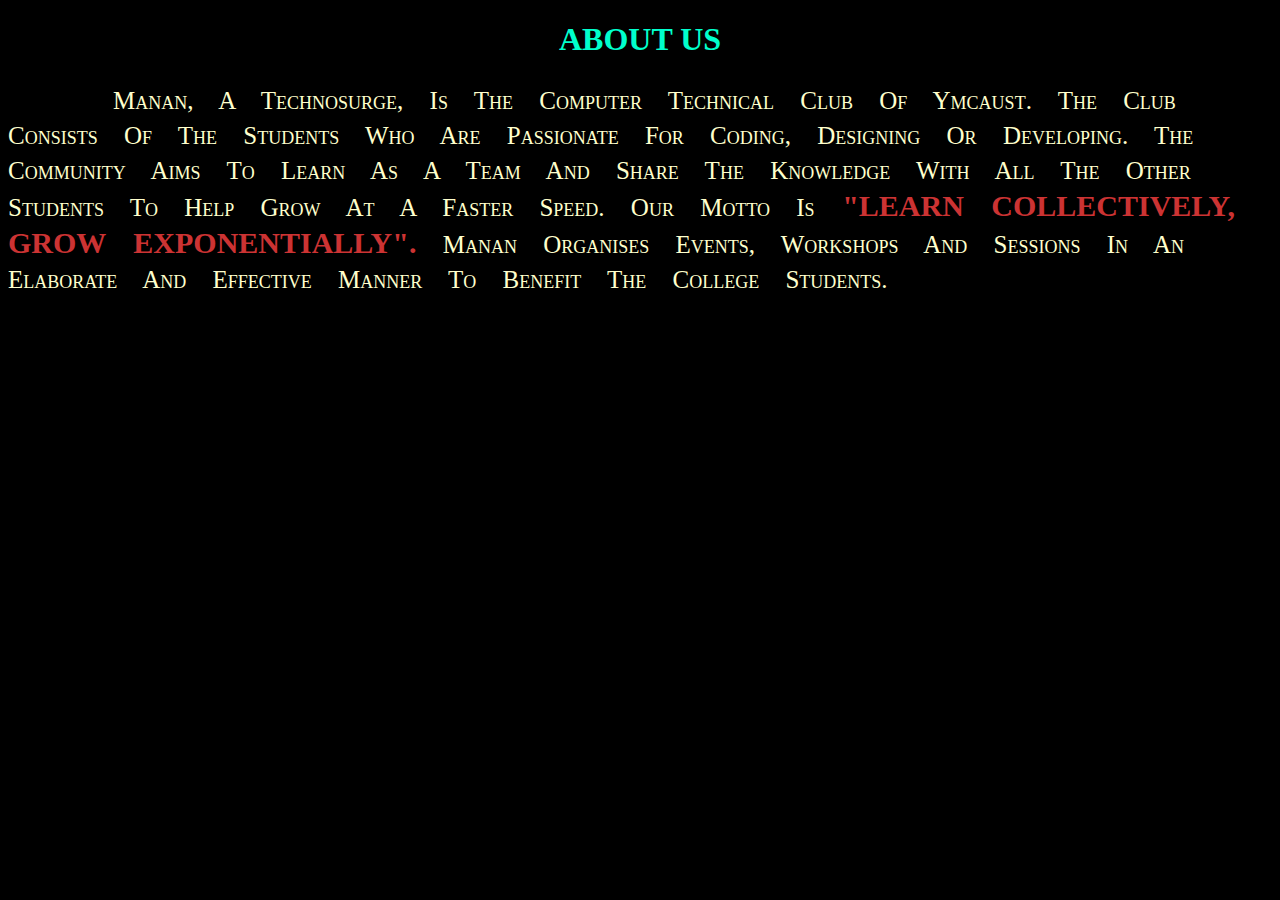
==== about.html @ 4b8b2cf3 "manan official website" ====
<!DOCTYPE html>
<html lang="en-US">
	<head>
		<title>about manan</title>
		<meta charset="Utf-8">
		<meta http-equiv="X-UA-Compatible" content="IE=edge">
		<style>
			body
				{
				 background-color:black;
				 background-attachment:fixed;
				 background-size:100% 100%; 
				 opacity:1.0; 
				}
		</style>
	</head>
	<body>
		<h1 style="text-align:center;  color:#00ffcc;">ABOUT US</h1>
		<p style="font-family:algerian,snap ITC; font-variant:small-caps; font-size:25px; color:#FFFFCC; word-spacing:20px; line-height:140%;">
			&nbsp; &nbsp; Manan, A Technosurge, Is The Computer Technical Club Of Ymcaust.
			The Club Consists Of The Students Who Are Passionate For Coding, Designing Or Developing. The Community Aims To Learn As A Team 
			And Share The Knowledge With All The Other Students To Help Grow At A Faster Speed. Our Motto Is<span style="font-size:30px; color:#CC3333; font-weight:bold; font-family:algerian">
			"LEARN COLLECTIVELY, GROW EXPONENTIALLY".</span> Manan Organises Events, Workshops And Sessions In An Elaborate And Effective Manner To Benefit The 
			College Students.
		
	</body>
</html>
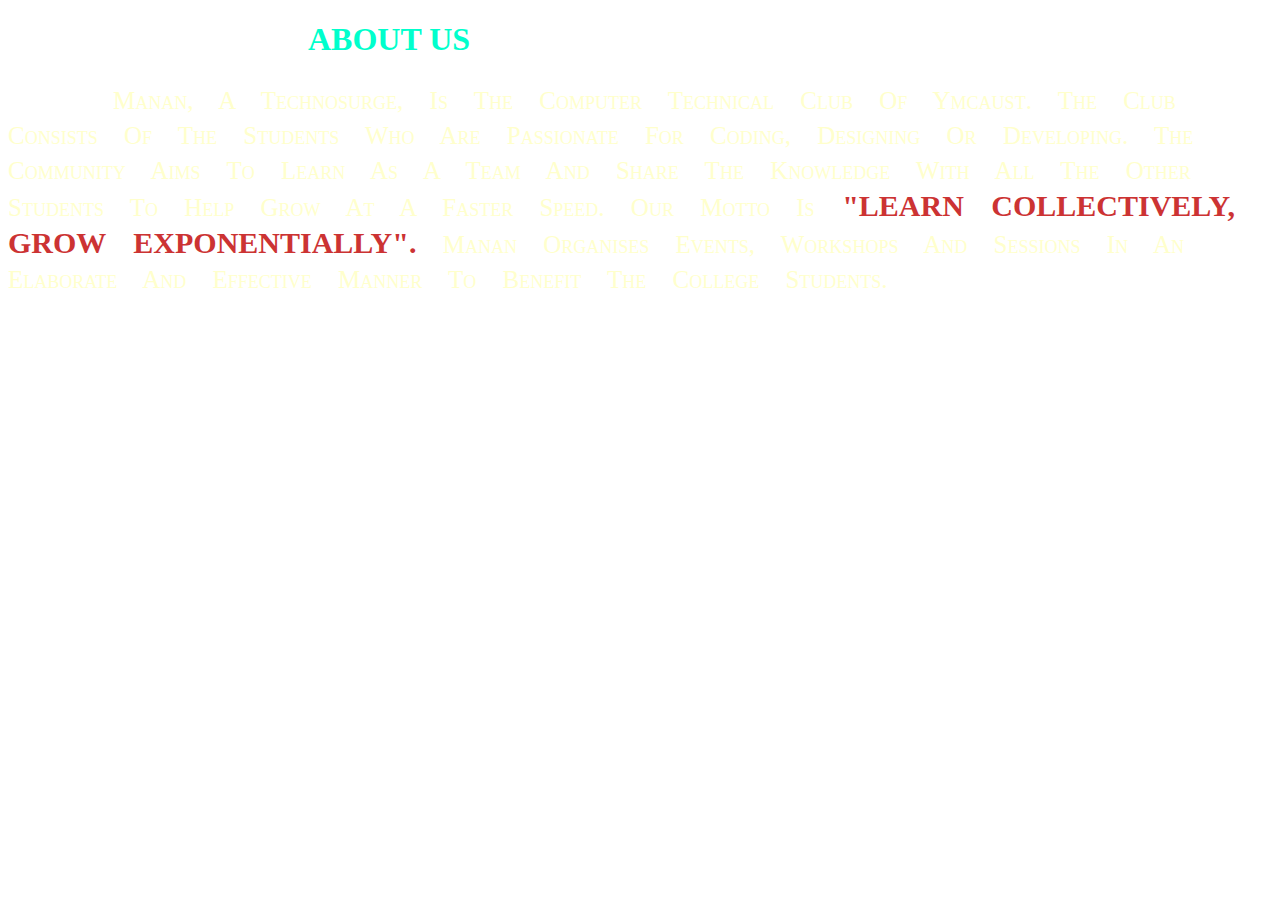
==== commit f4e844c8: "Modified_curtain.html,about.html,manan.html,mananstyle.css" ====
--- a/about.html
+++ b/about.html
@@ -7,7 +7,7 @@
 		<style>
 			body
 				{
-				 background-color:black;
+				 background:transparent;
 				 background-attachment:fixed;
 				 background-size:100% 100%; 
 				 opacity:1.0; 
@@ -15,7 +15,7 @@
 		</style>
 	</head>
 	<body>
-		<h1 style="text-align:center;  color:#00ffcc;">ABOUT US</h1>
+		<h1 style="color:#00ffcc; margin-left:300px;">ABOUT US</h1>
 		<p style="font-family:algerian,snap ITC; font-variant:small-caps; font-size:25px; color:#FFFFCC; word-spacing:20px; line-height:140%;">
 			&nbsp; &nbsp; Manan, A Technosurge, Is The Computer Technical Club Of Ymcaust.
 			The Club Consists Of The Students Who Are Passionate For Coding, Designing Or Developing. The Community Aims To Learn As A Team 
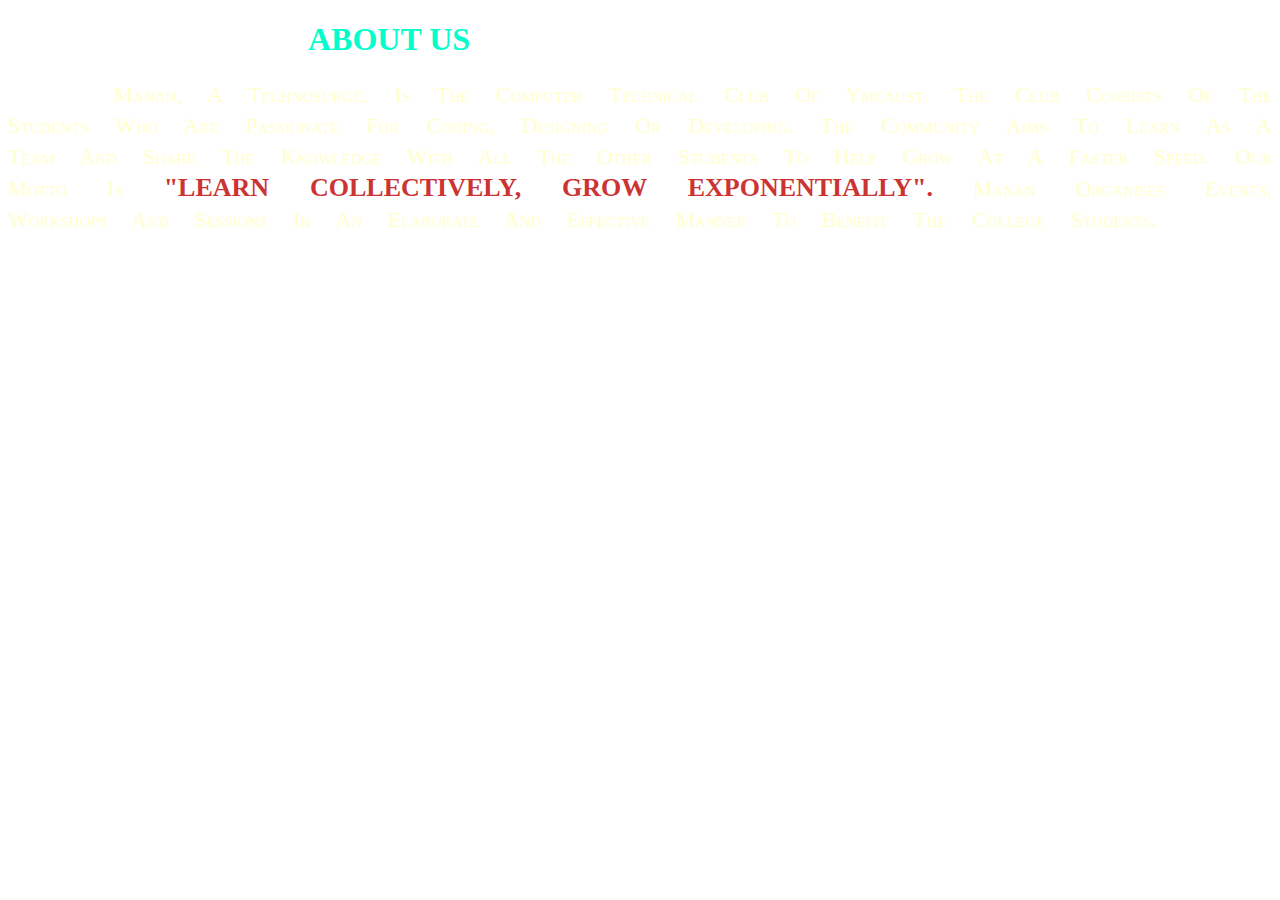
==== commit 9005855d: "changed font" ====
--- a/about.html
+++ b/about.html
@@ -12,16 +12,20 @@
 				 background-size:100% 100%; 
 				 opacity:1.0; 
 				}
+			p
+				{text-align: justify;
+				text-justify: inter-word;
+				}
 		</style>
 	</head>
 	<body>
 		<h1 style="color:#00ffcc; margin-left:300px;">ABOUT US</h1>
-		<p style="font-family:algerian,snap ITC; font-variant:small-caps; font-size:25px; color:#FFFFCC; word-spacing:20px; line-height:140%;">
+		<p style="font-family:algerian,snap ITC; font-variant:small-caps; font-size:22px; color:#FFFFCC; word-spacing:20px; line-height:140%;">
 			&nbsp; &nbsp; Manan, A Technosurge, Is The Computer Technical Club Of Ymcaust.
 			The Club Consists Of The Students Who Are Passionate For Coding, Designing Or Developing. The Community Aims To Learn As A Team 
-			And Share The Knowledge With All The Other Students To Help Grow At A Faster Speed. Our Motto Is<span style="font-size:30px; color:#CC3333; font-weight:bold; font-family:algerian">
+			And Share The Knowledge With All The Other Students To Help Grow At A Faster Speed. Our Motto Is<span style="font-size:26px; color:#CC3333; font-weight:bold; font-family:algerian">
 			"LEARN COLLECTIVELY, GROW EXPONENTIALLY".</span> Manan Organises Events, Workshops And Sessions In An Elaborate And Effective Manner To Benefit The 
 			College Students.
-		
+		</p>
 	</body>
 </html>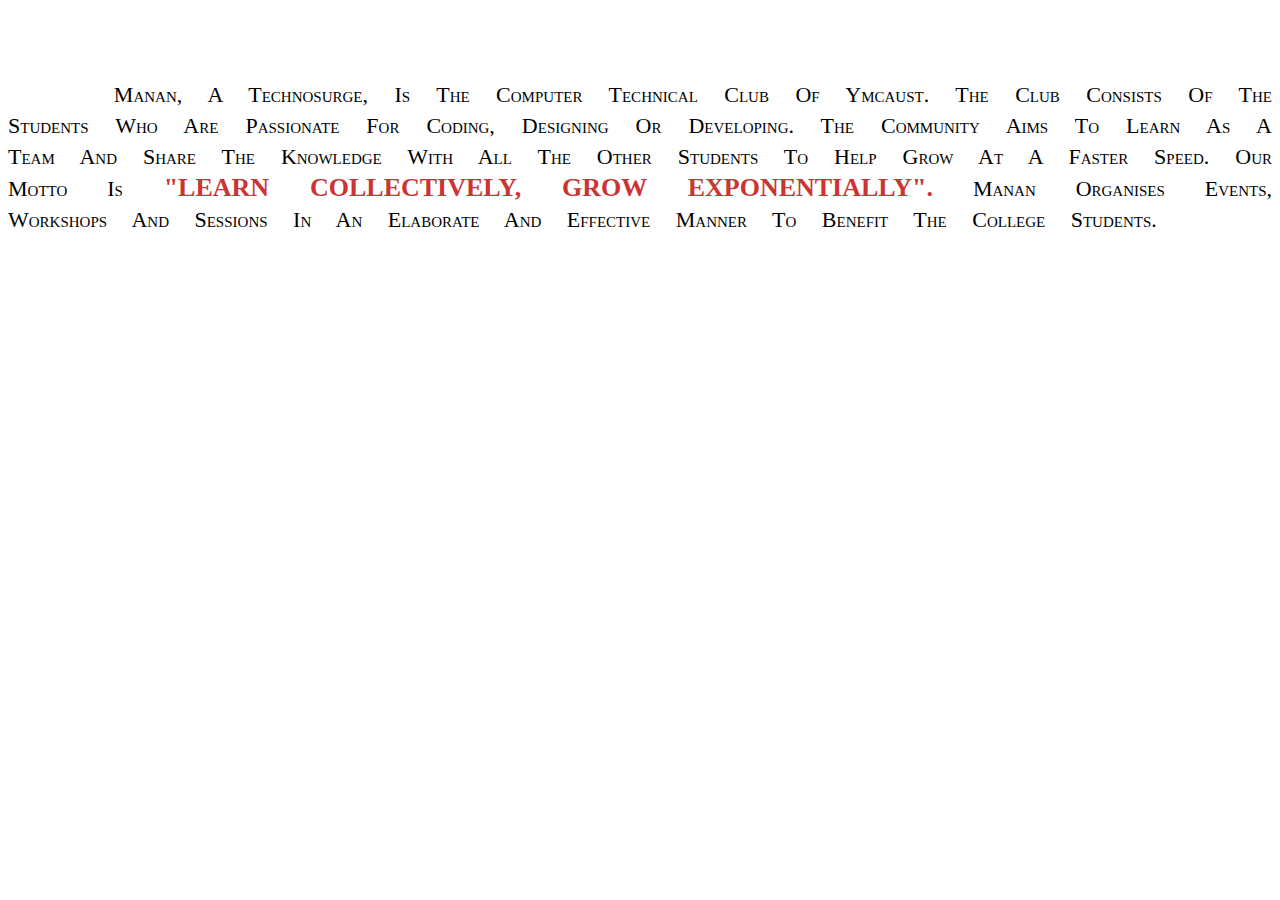
==== commit 7aac2881: "backgrounds changes" ====
--- a/about.html
+++ b/about.html
@@ -19,8 +19,8 @@
 		</style>
 	</head>
 	<body>
-		<h1 style="color:#00ffcc; margin-left:300px;">ABOUT US</h1>
-		<p style="font-family:algerian,snap ITC; font-variant:small-caps; font-size:22px; color:#FFFFCC; word-spacing:20px; line-height:140%;">
+		<h1 style="color:white; margin-left:300px;">ABOUT US</h1>
+		<p style="font-family:algerian,snap ITC; font-variant:small-caps; font-size:22px; color:; word-spacing:20px; line-height:140%;">
 			&nbsp; &nbsp; Manan, A Technosurge, Is The Computer Technical Club Of Ymcaust.
 			The Club Consists Of The Students Who Are Passionate For Coding, Designing Or Developing. The Community Aims To Learn As A Team 
 			And Share The Knowledge With All The Other Students To Help Grow At A Faster Speed. Our Motto Is<span style="font-size:26px; color:#CC3333; font-weight:bold; font-family:algerian">
